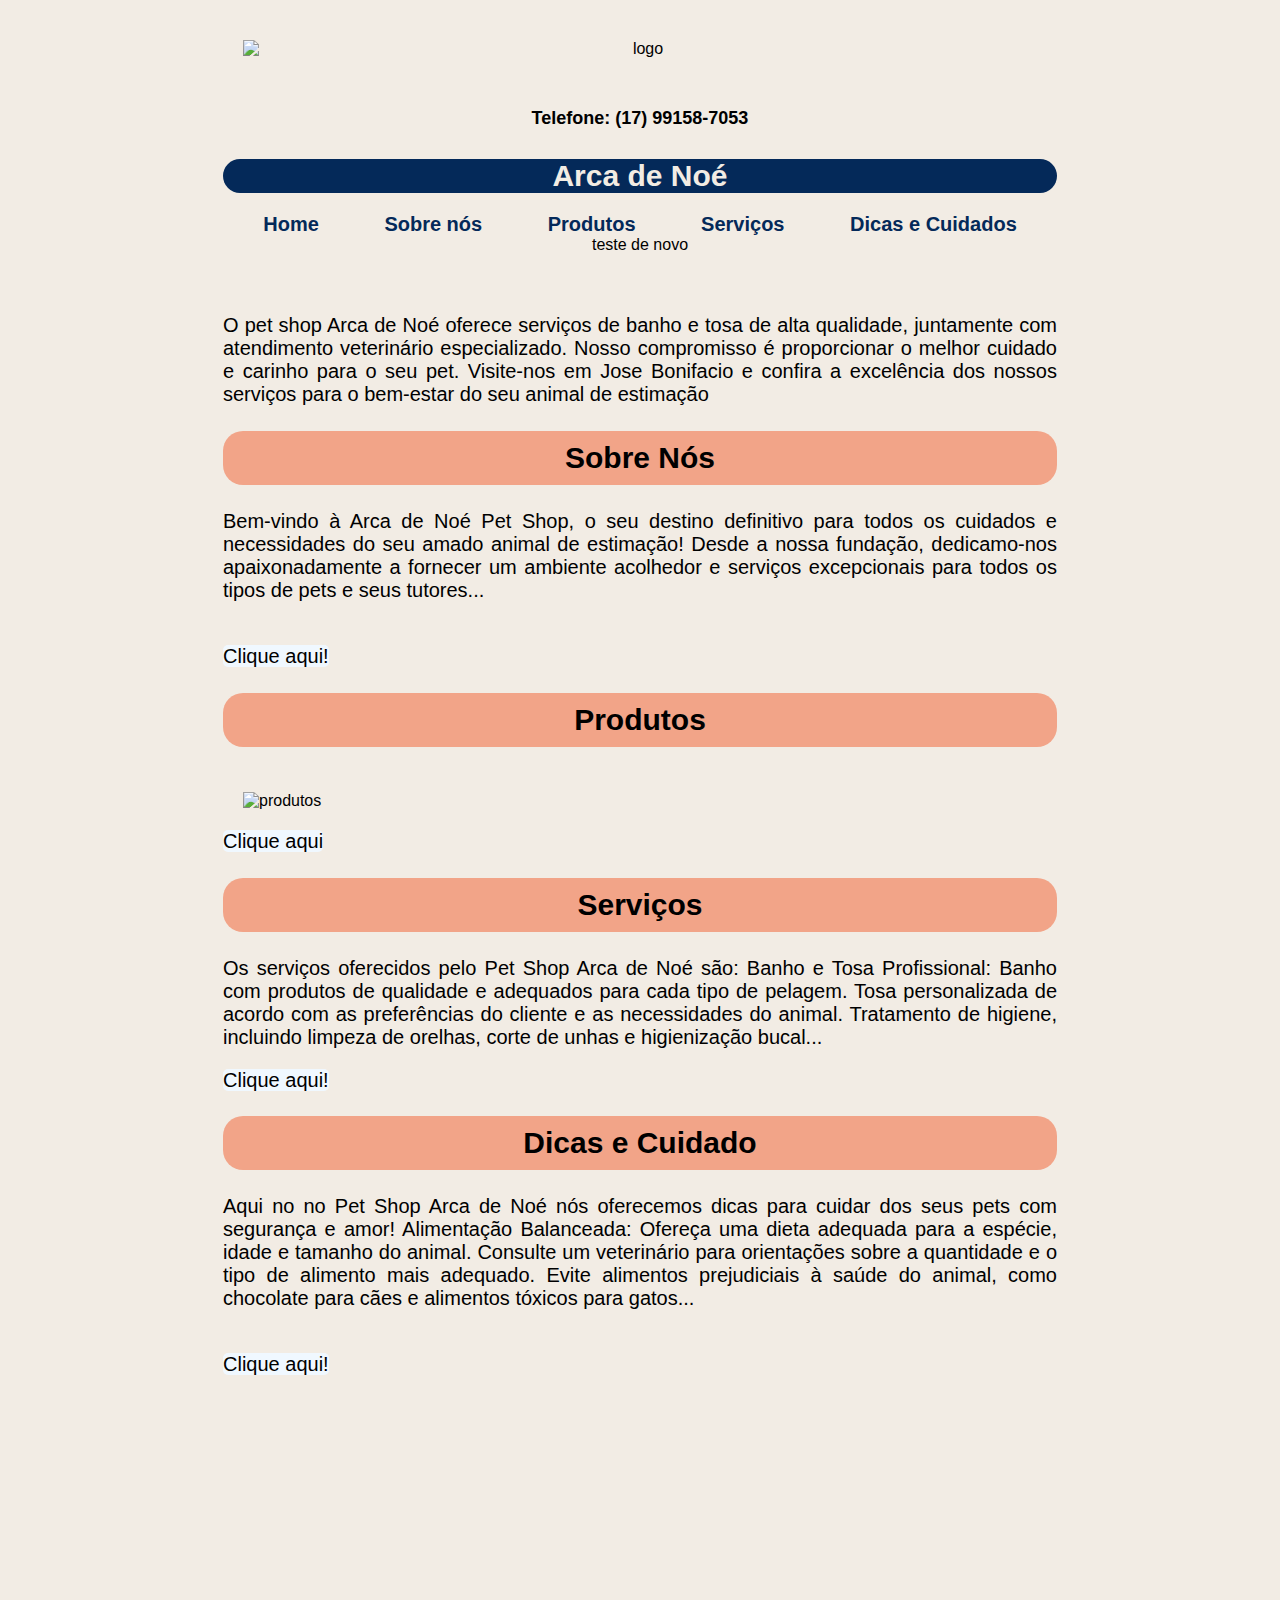
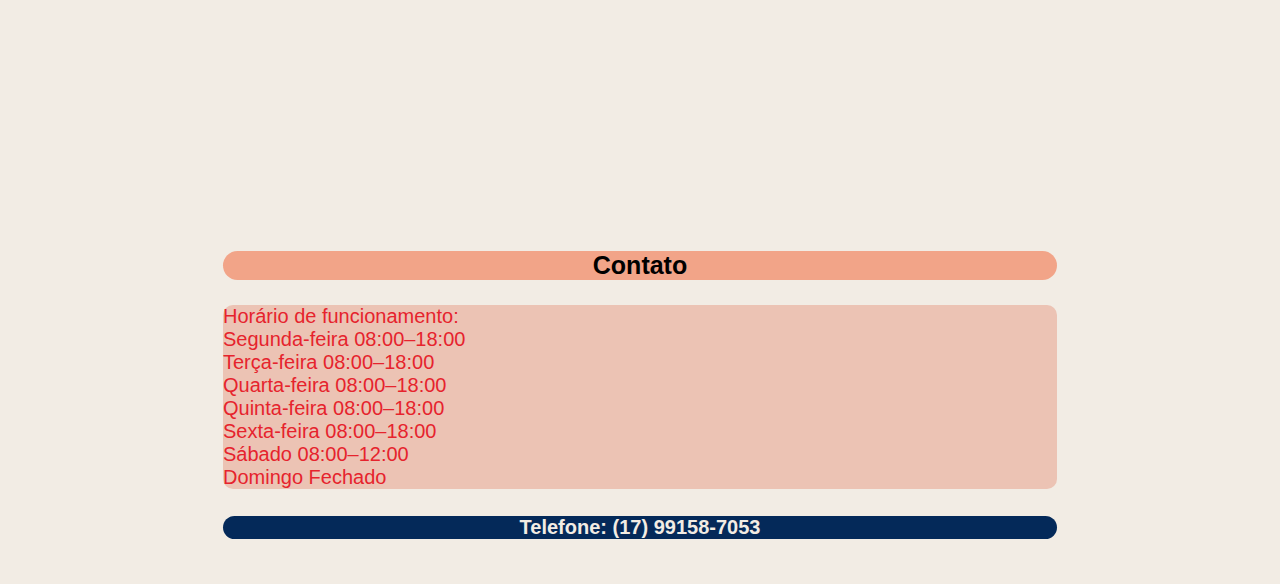
==== index.html @ 4b281672 "teste de novo" ====
<!DOCTYPE html>
<html lang="pt-br">
<head>
    <meta charset="UTF-8">
    <meta name="viewport" content="width=device-width, initial-scale=1.0">
    <title>Arca de Noé</title>
    <link rel="stylesheet" href="style.css">
    <link rel="shortcut icon" href="logo_ico_sf.ico" type="image/x-icon">
        <header style="text-align: center;">
            <img src="logo.jpg" alt="logo">
            <h5>Telefone: (17) 99158-7053</h5>     <!--NÃO GOSTEI DESSE TELEFONE AQUI-->
            <h1> Arca de Noé </h1>     <!--NÃO GOSTEI DESSE NOME AQUI, JÁ QUE TEM O LOGOTIPO ACIMA COM O NOME TAMBEM-->
            <nav>
            <a href="index.html"> Home </a>
            <a href="pagina02.html"> Sobre nós </a>
            <a href="pagina03.html"> Produtos </a>
            <a href="pagina04.html"> Serviços </a>
            <a href="pagina05.html"> Dicas e Cuidados</a>
            teste de novo
        </header>
</head>
<body>
    <div>
        <img src="inicial1.jpg" alt="">   <!--NÃO GOSTEI DO DESIGN DESSA IMAGEM, GOSTARIA DE AUMENTAR ELA E MUDAR A COR BRANCA DO FUNDO DA IMAGEM-->
    </div>            
        <main>
            <p>O pet shop Arca de Noé oferece serviços de banho e tosa de alta qualidade, juntamente com atendimento veterinário especializado. Nosso compromisso é proporcionar o melhor cuidado e carinho para o seu pet. Visite-nos em Jose Bonifacio e confira a excelência dos nossos serviços para o bem-estar do seu animal de estimação</p> 
    <div>
        <h2 style="background-color: #F2A488;" >Sobre Nós</h2>
    </div>
    <p>Bem-vindo à Arca de Noé Pet Shop, o seu destino definitivo para todos os cuidados e necessidades do seu amado animal de estimação! Desde a nossa fundação, dedicamo-nos apaixonadamente a fornecer um ambiente acolhedor e serviços excepcionais para todos os tipos de pets e seus tutores...<br><br></p>
    <div>
        <a href="pagina02.html">Clique aqui!</a>
    </div>

    <div>
        <h2 style="background-color: #F2A488;">Produtos</h2>
    </div>
        <img src="produtos.jpg" alt="produtos">
    <div>
        <a href="pagina03.html">Clique aqui</a>
    </div>

    <div>
        <h2 style="background-color: #F2A488;">Serviços</h2>
    </div>
    <p> Os serviços oferecidos pelo Pet Shop Arca de Noé são: Banho e Tosa Profissional: Banho com produtos de qualidade e adequados para cada tipo de pelagem. Tosa personalizada de acordo com as preferências do cliente e as necessidades do animal. Tratamento de higiene, incluindo limpeza de orelhas, corte de unhas e higienização bucal... <br> </p>
    <div>
        <a href="pagina04.html">Clique aqui!</a>
    </div>

    <div>
        <h2 style="background-color: #F2A488;">Dicas e Cuidado</h2>
    </div>
    <p> Aqui no no Pet Shop Arca de Noé nós oferecemos dicas para cuidar dos seus pets com segurança e amor!  Alimentação Balanceada:
    Ofereça uma dieta adequada para a espécie, idade e tamanho do animal. Consulte um veterinário para orientações sobre a quantidade e o tipo de alimento mais adequado. Evite alimentos prejudiciais à saúde do animal, como chocolate para cães e alimentos tóxicos para gatos...<br><br></p>
    <div>
        <a href="pagina05.html">Clique aqui!</a>
    </div>

    <iframe src="https://www.google.com/maps/embed?pb=!1m18!1m12!1m3!1d3723.470583397882!2d-49.6886898!3d-21.0538591!2m3!1f0!2f0!3f0!3m2!1i1024!2i768!4f13.1!3m3!1m2!1s0x94bdbf87ba771c63%3A0xef0aa14e7735ad7f!2sPet%20Shop%20Arca%20de%20No%C3%A9!5e0!3m2!1spt-PT!2sbr!4v1715453713608!5m2!1spt-PT!2sbr" width="600" height="450" style="border:0;" allowfullscreen="" loading="lazy" referrerpolicy="no-referrer-when-downgrade"></iframe>

    <footer>
        <h3> Contato </h3> 
            <div><p> Horário de funcionamento:<br> 
                    Segunda-feira 08:00–18:00<br>
                    Terça-feira	08:00–18:00<br>
                    Quarta-feira 08:00–18:00<br>
                    Quinta-feira 08:00–18:00<br>
                    Sexta-feira	08:00–18:00<br>
                    Sábado	08:00–12:00<br>
                    Domingo	Fechado</p>
                    <h4> Telefone: (17) 99158-7053</h4><br>
                    </div>
    </footer>
        </main>
</body>
</html>
---- style.css ----
body{
    background-color: #F2ECE4;
    font-family: 'Gill Sans', 'Gill Sans MT', Calibri, 'Trebuchet MS', sans-serif;
    text-align: justify;
    max-width: 834px;
    max-height: 644px;
    margin: 0 auto;
    padding: 20px;
   
}

h1{
    background-color:#042959 ;
    color: #F2ECE4;
    text-align: center;
    font-size: 30px;
    border-radius: 20px;
}
nav > a{
    text-align: center;
    color:#042959;
    text-decoration: none;
    font-weight: bold;
    transition-duration: 0.5;
    padding: 10px;
    margin: 20px;
    font-size: 20px;
}
nav> a:hover{
    background-color:#F2A488 ;
    border-radius: 10px;
    padding: 10px;
    border: 40px;}

img{
    margin: 0 auto;
    display: block;
    max-width: 500px;
    max-height: 367px;
    padding: 20px;
}
p{
    font-size: 20px;
}

 div> a{
    font-size: 20px;
    color:black ;
    border-radius: 5px;
    text-align: center;
    text-decoration: none;
    background-color: aliceblue;
}
div >h2{
    text-align: center;
    border-radius: 20px;
}
div> p{
    color:#e6232d;
    border-radius: 10px;
    background-color: #ecc3b4;
}
h3{
background-color: #F2A488;
text-align: center;
font-size: 25px;
border-radius: 20px;
}
h4{
    font-size: 20px;
    background-color:#042959;
    border-radius: 40px;
    text-align: center;
    color: #F2ECE4;
}
h5{
    font-size: 18px;

}
iframe{
    margin: auto;
    display: block;
}






body{
    background-color: #F2ECE4;
    font-family: 'Gill Sans', 'Gill Sans MT', Calibri, 'Trebuchet MS', sans-serif;
    text-align: justify;
    max-width: 834px;
    max-height: 644px;
    margin: 0 auto;
    padding: 20px;
}    
h1{
    background-color:#042959 ;
    color: #F2ECE4;
    text-align: center;
    font-size: 30px;
    border-radius: 20px;
}
h2{
    background-color: #F2A488;
    text-align: center;
    font-size: 30px;
    padding: 10px;
    border-radius: 20px;
}
img{
    max-width: 834px;
    max-height: 644px;
    margin: auto;
    display: block;
    padding: 20px;
    border-color: #F2A488;

}
nav > a{
    text-align: center;
    color:#042959;
    text-decoration: none;
    font-weight: bold;
    transition-duration: 0.5;
    padding: 10px;
    margin: 20px;
    font-size: 20px;
}
nav> a:hover{
    background-color:#F2A488 ;
    border-radius: 10px;
    padding: 10px;
    border: 40px;
}
p{
    font-size: 20px;
}
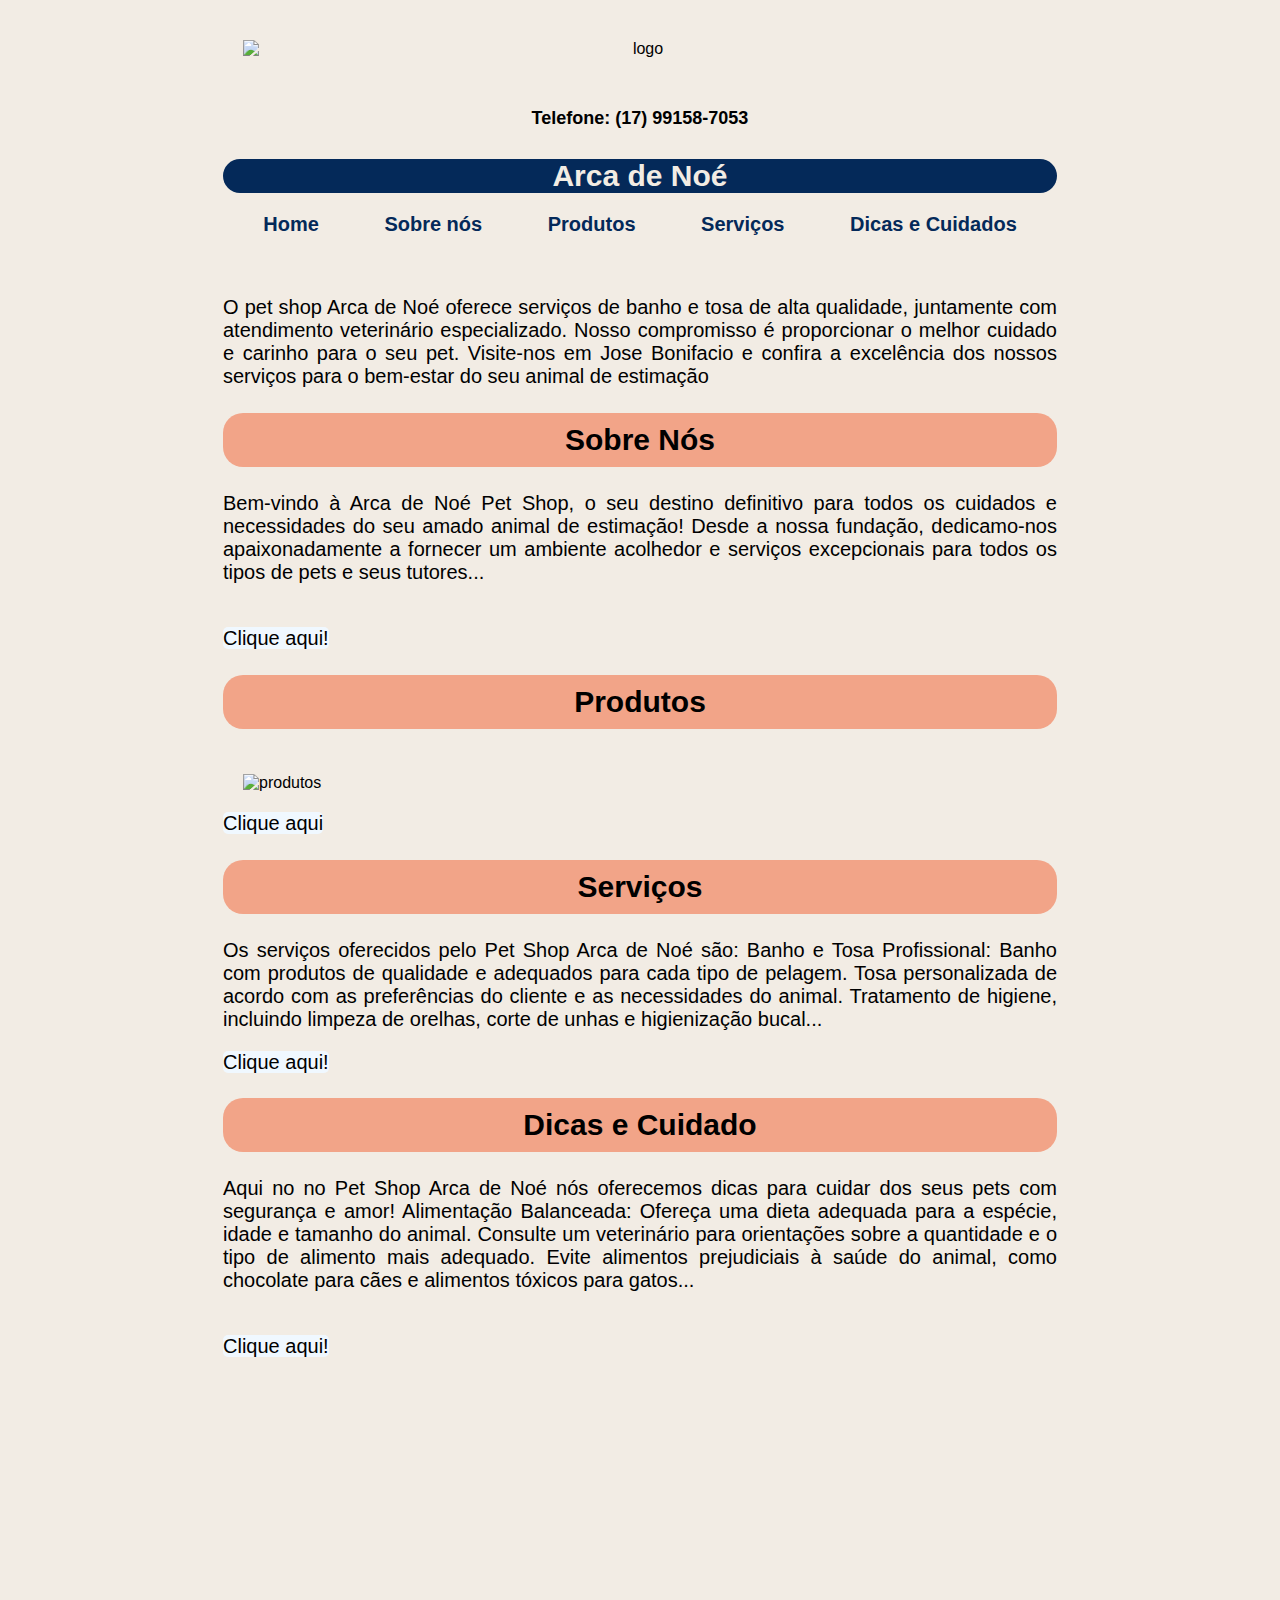
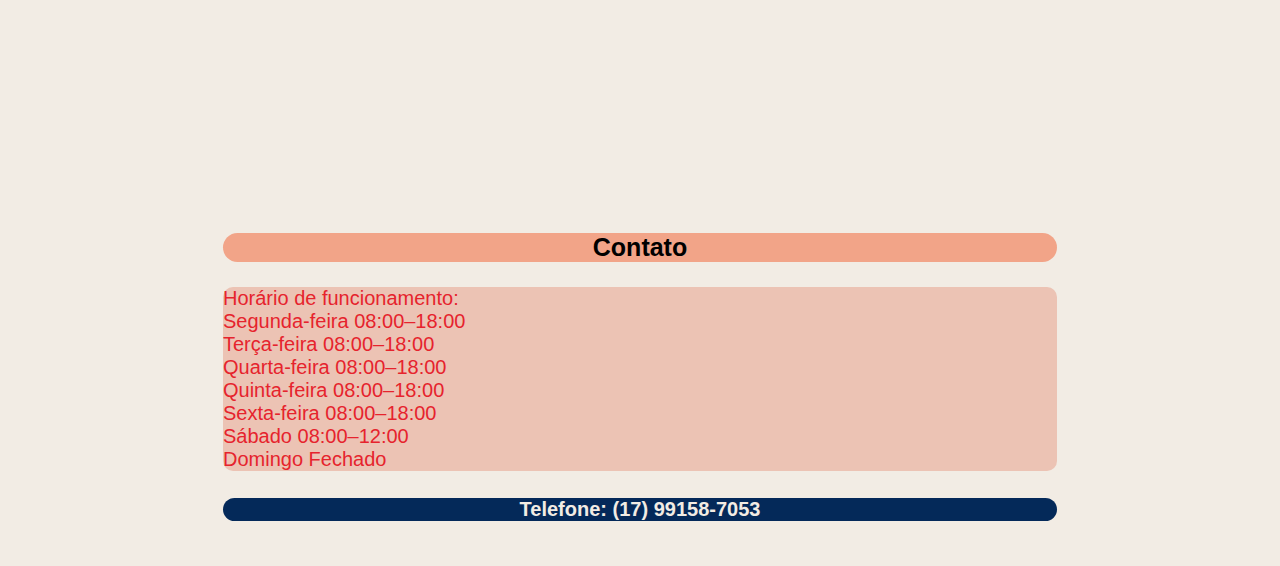
==== commit 911b611d: "Merge remote-tracking branch 'origin/patch-1'" ====
--- a/index.html
+++ b/index.html
@@ -16,7 +16,6 @@
             <a href="pagina03.html"> Produtos </a>
             <a href="pagina04.html"> Serviços </a>
             <a href="pagina05.html"> Dicas e Cuidados</a>
-            teste de novo
         </header>
 </head>
 <body>
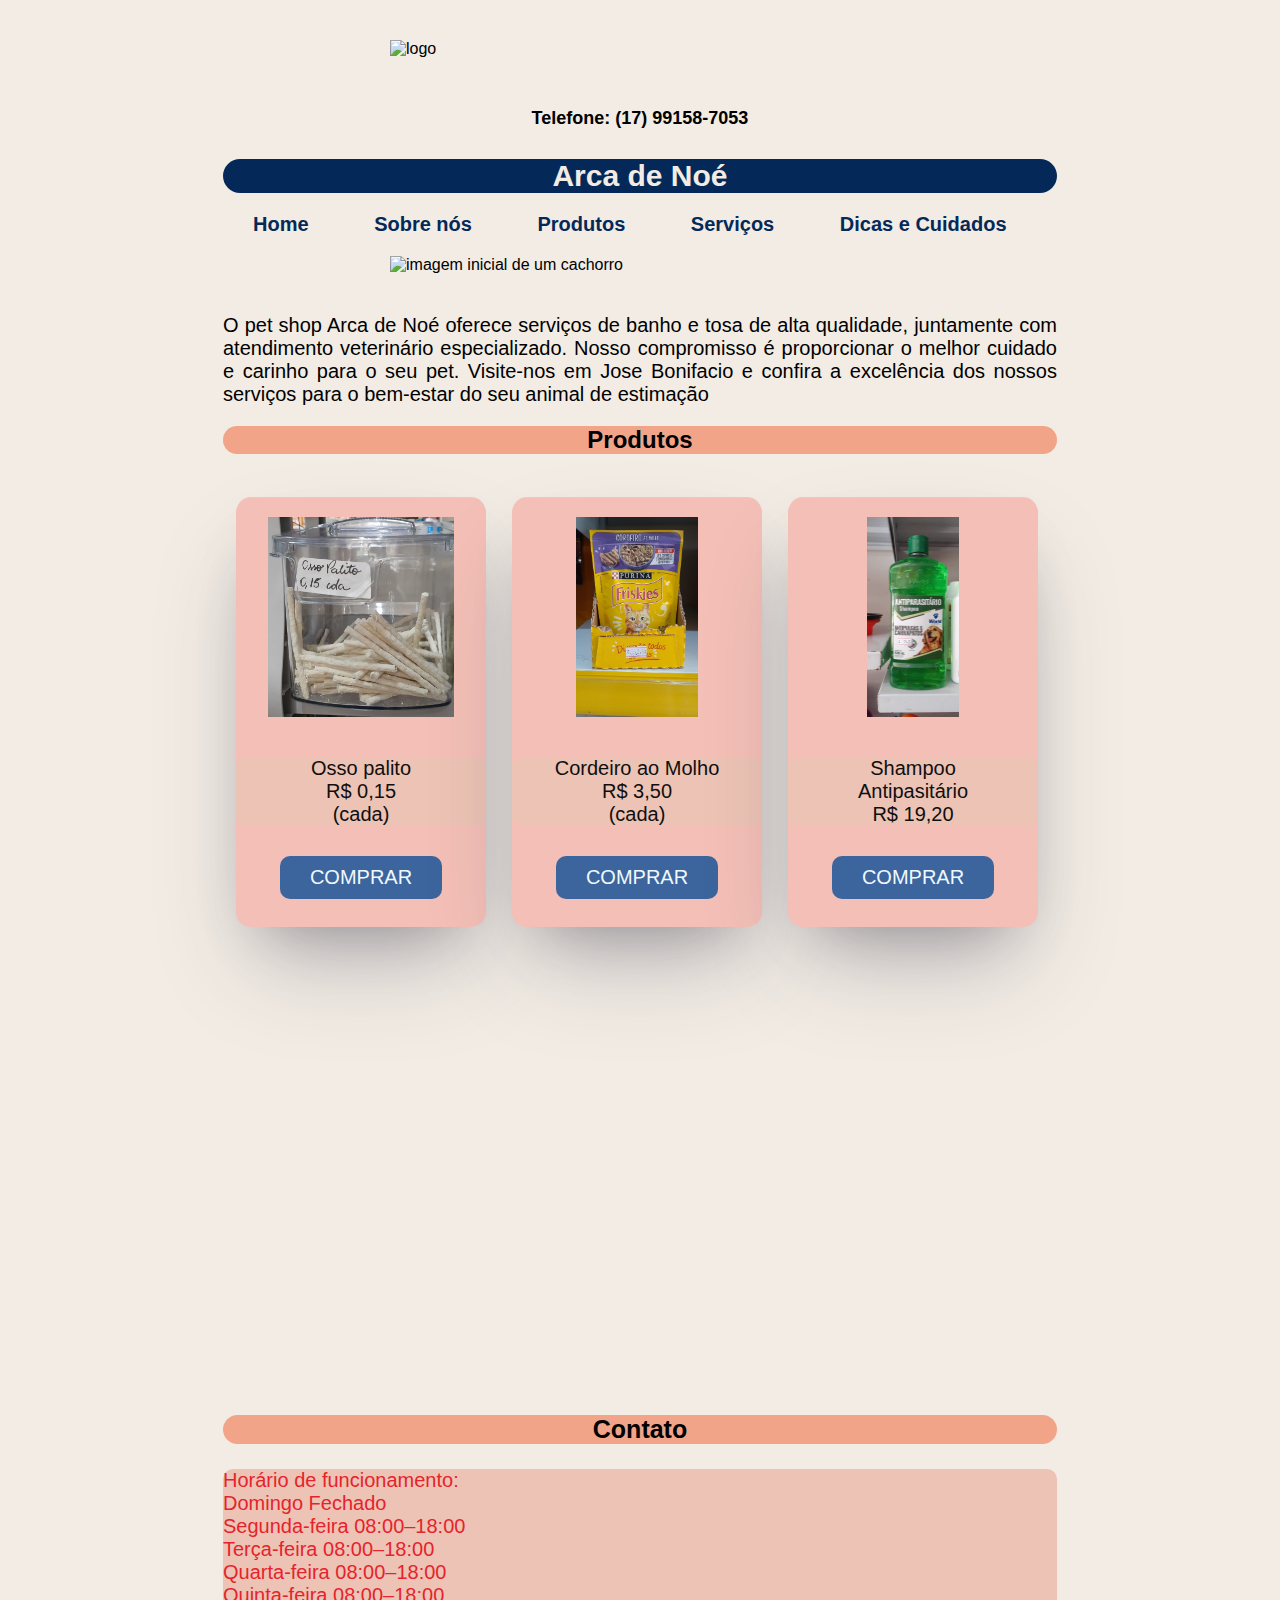
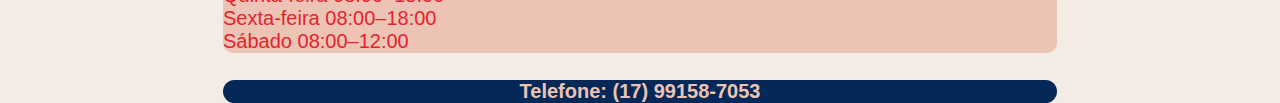
==== commit 1ede112c: "Update" ====
--- a/index.html
+++ b/index.html
@@ -5,73 +5,95 @@
     <meta name="viewport" content="width=device-width, initial-scale=1.0">
     <title>Arca de Noé</title>
     <link rel="stylesheet" href="style.css">
-    <link rel="shortcut icon" href="logo_ico_sf.ico" type="image/x-icon">
-        <header style="text-align: center;">
-            <img src="logo.jpg" alt="logo">
-            <h5>Telefone: (17) 99158-7053</h5>     <!--NÃO GOSTEI DESSE TELEFONE AQUI-->
-            <h1> Arca de Noé </h1>     <!--NÃO GOSTEI DESSE NOME AQUI, JÁ QUE TEM O LOGOTIPO ACIMA COM O NOME TAMBEM-->
-            <nav>
-            <a href="index.html"> Home </a>
-            <a href="pagina02.html"> Sobre nós </a>
-            <a href="pagina03.html"> Produtos </a>
-            <a href="pagina04.html"> Serviços </a>
-            <a href="pagina05.html"> Dicas e Cuidados</a>
-        </header>
+   <link rel="shortcut icon" href="imagens/favicon.ico" type="image/x-icon">
+    </style>
 </head>
 <body>
-    <div>
-        <img src="inicial1.jpg" alt="">   <!--NÃO GOSTEI DO DESIGN DESSA IMAGEM, GOSTARIA DE AUMENTAR ELA E MUDAR A COR BRANCA DO FUNDO DA IMAGEM-->
-    </div>            
-        <main>
-            <p>O pet shop Arca de Noé oferece serviços de banho e tosa de alta qualidade, juntamente com atendimento veterinário especializado. Nosso compromisso é proporcionar o melhor cuidado e carinho para o seu pet. Visite-nos em Jose Bonifacio e confira a excelência dos nossos serviços para o bem-estar do seu animal de estimação</p> 
-    <div>
-        <h2 style="background-color: #F2A488;" >Sobre Nós</h2>
-    </div>
-    <p>Bem-vindo à Arca de Noé Pet Shop, o seu destino definitivo para todos os cuidados e necessidades do seu amado animal de estimação! Desde a nossa fundação, dedicamo-nos apaixonadamente a fornecer um ambiente acolhedor e serviços excepcionais para todos os tipos de pets e seus tutores...<br><br></p>
-    <div>
-        <a href="pagina02.html">Clique aqui!</a>
-    </div>
+    <header>
+        <img src="imagens/logo.jpg" alt="logo">
+        <div><a href="http://wa.me/message/RHYRJVR6NIKVK1"><h5>Telefone: (17) 99158-7053</h5></a></a></div>
+        <h1> Arca de Noé </h1>
+        <nav>
+        <a href="index.html"> Home </a>
+        <a href="pagina02.html"> Sobre nós </a>
+        <a href="pagina03.html"> Produtos </a>
+        <a href="pagina04.html"> Serviços </a>
+        <a href="pagina05.html"> Dicas e Cuidados</a>
+    </header>
+            </nav>
+            <div>
+                <img src="imagens/inicial1.jpg" alt="imagem inicial de um cachorro">
+            </div>
+            
+            <main>
+                <p>O pet shop Arca de Noé oferece serviços de banho e tosa de alta qualidade, juntamente com atendimento veterinário especializado. Nosso compromisso é proporcionar o melhor cuidado e carinho para o seu pet. Visite-nos em Jose Bonifacio e confira a excelência dos nossos serviços para o bem-estar do seu animal de estimação</p> 
+                <div>
+                    <h2 style="background-color: #F2A488;" >Produtos</h2>
+                </div>
+                <div id="style_card">
+                    <link rel="stylesheet" href="style_card.css">           
+                     <main class="cards">
+                    <div class="container">
+                       <div id="card1">
+                           <div class="imagem">
+                            <img class="produtos" src="imagens/osso.jpeg" alt="produtos">
+                        </div>
+                
+                        <div class="texto">
+                        <p class="desc"> Osso palito<br> R$ 0,15 <br> (cada)</p>
+                    </div>
+                    <div class= "button">
+                    <button type="button" class="bnt"> <a href="http://wa.me/message/RHYRJVR6NIKVK1">COMPRAR</button></a>
+                      </div>
+                  </div>
+                </div>
+                
+                <div class="container">
+                       <div id="card2">
+                           <div class="imagem">
+                            <img class="produtos" src="imagens/cordeiro ao molho para gatos.jpg" alt="produtos">
+                        </div>
+                        <div class="texto">
+                        <p class="desc"> Cordeiro ao Molho<br> R$ 3,50 <br> (cada)</p>
+                    </div>
+                    <div class= "button">
+                    <button type="button" class="bnt"> <a href="http://wa.me/message/RHYRJVR6NIKVK1">COMPRAR</button></a>
+                    </div>
+                  </div>
+                </div>
+        
+                <div class="container">
+                    <div id="card3">
+                        <div class="imagem">
+                         <img class="produtos" src="imagens/shampoo.jpg" alt="produtos">
+                     </div>
+                     <div class="texto">
+                     <p class="desc"> Shampoo<br> Antipasitário<br> R$ 19,20</p>
+                 </div>
+                 <div class= "button">
+                 <button type="button" class="bnt"> <a href="http://wa.me/message/RHYRJVR6NIKVK1">COMPRAR</button></a>
+                 </div>
+                </div>
+                </div>
+            </div>
 
-    <div>
-        <h2 style="background-color: #F2A488;">Produtos</h2>
-    </div>
-        <img src="produtos.jpg" alt="produtos">
-    <div>
-        <a href="pagina03.html">Clique aqui</a>
-    </div>
+                <iframe src="https://www.google.com/maps/embed?pb=!1m18!1m12!1m3!1d3723.470583397882!2d-49.6886898!3d-21.0538591!2m3!1f0!2f0!3f0!3m2!1i1024!2i768!4f13.1!3m3!1m2!1s0x94bdbf87ba771c63%3A0xef0aa14e7735ad7f!2sPet%20Shop%20Arca%20de%20No%C3%A9!5e0!3m2!1spt-PT!2sbr!4v1715453713608!5m2!1spt-PT!2sbr" width="600" height="450" style="border:0;" allowfullscreen="" loading="lazy" referrerpolicy="no-referrer-when-downgrade"></iframe>
 
-    <div>
-        <h2 style="background-color: #F2A488;">Serviços</h2>
-    </div>
-    <p> Os serviços oferecidos pelo Pet Shop Arca de Noé são: Banho e Tosa Profissional: Banho com produtos de qualidade e adequados para cada tipo de pelagem. Tosa personalizada de acordo com as preferências do cliente e as necessidades do animal. Tratamento de higiene, incluindo limpeza de orelhas, corte de unhas e higienização bucal... <br> </p>
-    <div>
-        <a href="pagina04.html">Clique aqui!</a>
-    </div>
-
-    <div>
-        <h2 style="background-color: #F2A488;">Dicas e Cuidado</h2>
-    </div>
-    <p> Aqui no no Pet Shop Arca de Noé nós oferecemos dicas para cuidar dos seus pets com segurança e amor!  Alimentação Balanceada:
-    Ofereça uma dieta adequada para a espécie, idade e tamanho do animal. Consulte um veterinário para orientações sobre a quantidade e o tipo de alimento mais adequado. Evite alimentos prejudiciais à saúde do animal, como chocolate para cães e alimentos tóxicos para gatos...<br><br></p>
-    <div>
-        <a href="pagina05.html">Clique aqui!</a>
-    </div>
-
-    <iframe src="https://www.google.com/maps/embed?pb=!1m18!1m12!1m3!1d3723.470583397882!2d-49.6886898!3d-21.0538591!2m3!1f0!2f0!3f0!3m2!1i1024!2i768!4f13.1!3m3!1m2!1s0x94bdbf87ba771c63%3A0xef0aa14e7735ad7f!2sPet%20Shop%20Arca%20de%20No%C3%A9!5e0!3m2!1spt-PT!2sbr!4v1715453713608!5m2!1spt-PT!2sbr" width="600" height="450" style="border:0;" allowfullscreen="" loading="lazy" referrerpolicy="no-referrer-when-downgrade"></iframe>
-
-    <footer>
-        <h3> Contato </h3> 
-            <div><p> Horário de funcionamento:<br> 
-                    Segunda-feira 08:00–18:00<br>
-                    Terça-feira	08:00–18:00<br>
-                    Quarta-feira 08:00–18:00<br>
-                    Quinta-feira 08:00–18:00<br>
-                    Sexta-feira	08:00–18:00<br>
-                    Sábado	08:00–12:00<br>
-                    Domingo	Fechado</p>
-                    <h4> Telefone: (17) 99158-7053</h4><br>
+            <footer>
+                <h3> Contato </h3> 
+                    <div><p> Horário de funcionamento:<br> 
+                        Domingo	Fechado<br>
+                        Segunda-feira 08:00–18:00<br>
+                        Terça-feira	08:00–18:00<br>
+                        Quarta-feira 08:00–18:00<br>
+                        Quinta-feira 08:00–18:00<br>
+                        Sexta-feira	08:00–18:00<br>
+                        Sábado	08:00–12:00</p>
+                        <h4> Telefone: (17) 99158-7053</h4>
                     </div>
-    </footer>
-        </main>
+            
+            </footer>
+            
+            </main>
 </body>
 </html>
--- a/style.css
+++ b/style.css
@@ -35,8 +35,8 @@
 img{
     margin: 0 auto;
     display: block;
-    max-width: 500px;
-    max-height: 367px;
+    max-width: 410px;
+    max-height: 267px;
     padding: 20px;
 }
 p{
@@ -80,61 +80,4 @@
 iframe{
     margin: auto;
     display: block;
-}
-
-
-
-
-
-
-body{
-    background-color: #F2ECE4;
-    font-family: 'Gill Sans', 'Gill Sans MT', Calibri, 'Trebuchet MS', sans-serif;
-    text-align: justify;
-    max-width: 834px;
-    max-height: 644px;
-    margin: 0 auto;
-    padding: 20px;
-}    
-h1{
-    background-color:#042959 ;
-    color: #F2ECE4;
-    text-align: center;
-    font-size: 30px;
-    border-radius: 20px;
-}
-h2{
-    background-color: #F2A488;
-    text-align: center;
-    font-size: 30px;
-    padding: 10px;
-    border-radius: 20px;
-}
-img{
-    max-width: 834px;
-    max-height: 644px;
-    margin: auto;
-    display: block;
-    padding: 20px;
-    border-color: #F2A488;
-
-}
-nav > a{
-    text-align: center;
-    color:#042959;
-    text-decoration: none;
-    font-weight: bold;
-    transition-duration: 0.5;
-    padding: 10px;
-    margin: 20px;
-    font-size: 20px;
-}
-nav> a:hover{
-    background-color:#F2A488 ;
-    border-radius: 10px;
-    padding: 10px;
-    border: 40px;
-}
-p{
-    font-size: 20px;
-}
+}--- a/style_card.css
+++ b/style_card.css
@@ -0,0 +1,186 @@
+body{
+    background-color: #F2ECE4;
+    font-family: 'Gill Sans', 'Gill Sans MT', Calibri, 'Trebuchet MS', sans-serif;
+    text-align: justify;
+    max-width: 834px;
+    max-height: 644px;
+    margin: 0 auto;
+    padding: 20px;
+   
+}
+
+h1{
+    background-color:#042959 ;
+    color: #F2ECE4;
+    text-align: center;
+    font-size: 30px;
+    border-radius: 20px;
+}
+
+nav > a{
+    text-align: center;
+    color:#042959;
+    text-decoration: none;
+    font-weight: bold;
+    transition-duration: 0.5;
+    padding: 10px;
+    margin: 20px;
+    font-size: 20px;
+   
+}
+nav> a:hover{
+    background-color:#F2A488 ;
+    border-radius: 10px;
+    padding: 10px;
+    border: 40px;}
+
+img{
+    margin: 0 auto;
+    display: block;
+    max-width: 500px;
+    max-height: 367px;
+    padding: 20px;
+}
+p{
+    font-size: 20px;
+}
+
+ div> a{
+    font-size: 20px;
+    color:black ;
+    border-radius: 5px;
+    text-align: center;
+    text-decoration: none;
+    background-color: aliceblue;
+}
+div >h2{
+    text-align: center;
+    border-radius: 20px;
+}
+div> p{
+    color:#e6232d;
+    border-radius: 10px;
+}
+h3{
+background-color: #F2A488;
+text-align: center;
+font-size: 25px;
+border-radius: 20px;
+}
+h4{
+    font-size: 20px;
+    background-color:#042959;
+    border-radius: 40px;
+    text-align: center;
+    color:#ecc3b4;
+}
+h5{
+    font-size: 18px;
+
+}
+iframe{
+    margin: auto;
+    display: block;
+}
+main.cards{
+    display: flex;
+    flex-direction:row;
+    max-width: 834px;
+    max-height: 644px;
+}
+.container{
+    display: flex;
+    justify-content: center;
+    padding: 13px;
+
+}
+    
+#card1{
+    width: 250px;
+    height: 430px;
+    border-radius: 15px;
+    margin-top: 10px;
+    background-color: #f3bfb6;
+    box-shadow: rgba(255, 255, 255, 0.1) 0px 1px 1px 0px inset, rgba(50, 50, 93, 0.25) 0px 50px 100px -20px, rgba(0, 0, 0, 0.3) 0px 30px 60px -30px;;
+}
+
+.imagem{
+    display: flex;
+    justify-content: center;
+
+}
+
+.produtos{
+max-width: 200px;
+max-height: 580px;
+}
+.mar{
+    width: 150px;
+    height: 150px;
+    border-radius: 50%;
+    margin-top: 20px;
+}
+
+.desc{
+    font-family: 'Gill Sans', 'Gill Sans MT', Calibri, 'Trebuchet MS', sans-serif;
+    color: rgb(16, 15, 15);
+    font-weight: 300;
+    text-align: center;
+    font-size: 20px;
+
+}
+
+.bnt{
+    padding: 10px 30px;
+    font-family: 'Gill Sans', 'Gill Sans MT', Calibri, 'Trebuchet MS', sans-serif;
+    font-size: 15px;
+    font-weight: 500;
+    border-radius: 10px;
+    border: none;
+    transition: 1s;
+    background-color: #3b659c;
+    color:#e8d6d0;
+    cursor: pointer;
+    margin: 0 auto;
+    display: block;
+    font-size: 20px;
+}
+.bnt:hover{
+transition: 1s;
+background-color:#042959;
+color: rgb(244, 229, 229);
+}
+.button{
+    display: flex;
+    justify-content: center;
+    margin-top: 30px;
+    font-size: 10px;
+}
+
+button >a {
+color: aliceblue;
+text-decoration: none;
+}
+
+#card2{
+    width: 250px;
+    height: 430px;
+    border-radius: 15px;
+    margin-top: 10px;
+    background-color: #f3bfb6;
+    box-shadow: rgba(255, 255, 255, 0.1) 0px 1px 1px 0px inset, rgba(50, 50, 93, 0.25) 0px 50px 100px -20px, rgba(0, 0, 0, 0.3) 0px 30px 60px -30px;
+    }
+.produtos{
+max-width: 200px;
+max-height: 200px;
+}
+
+#card3{
+    width: 250px;
+    height: 430px;
+    border-radius: 15px;
+    margin-top: 10px;
+    background-color: #f3bfb6;
+    box-shadow: rgba(255, 255, 255, 0.1) 0px 1px 1px 0px inset, rgba(50, 50, 93, 0.25) 0px 50px 100px -20px, rgba(0, 0, 0, 0.3) 0px 30px 60px -30px;
+}
+
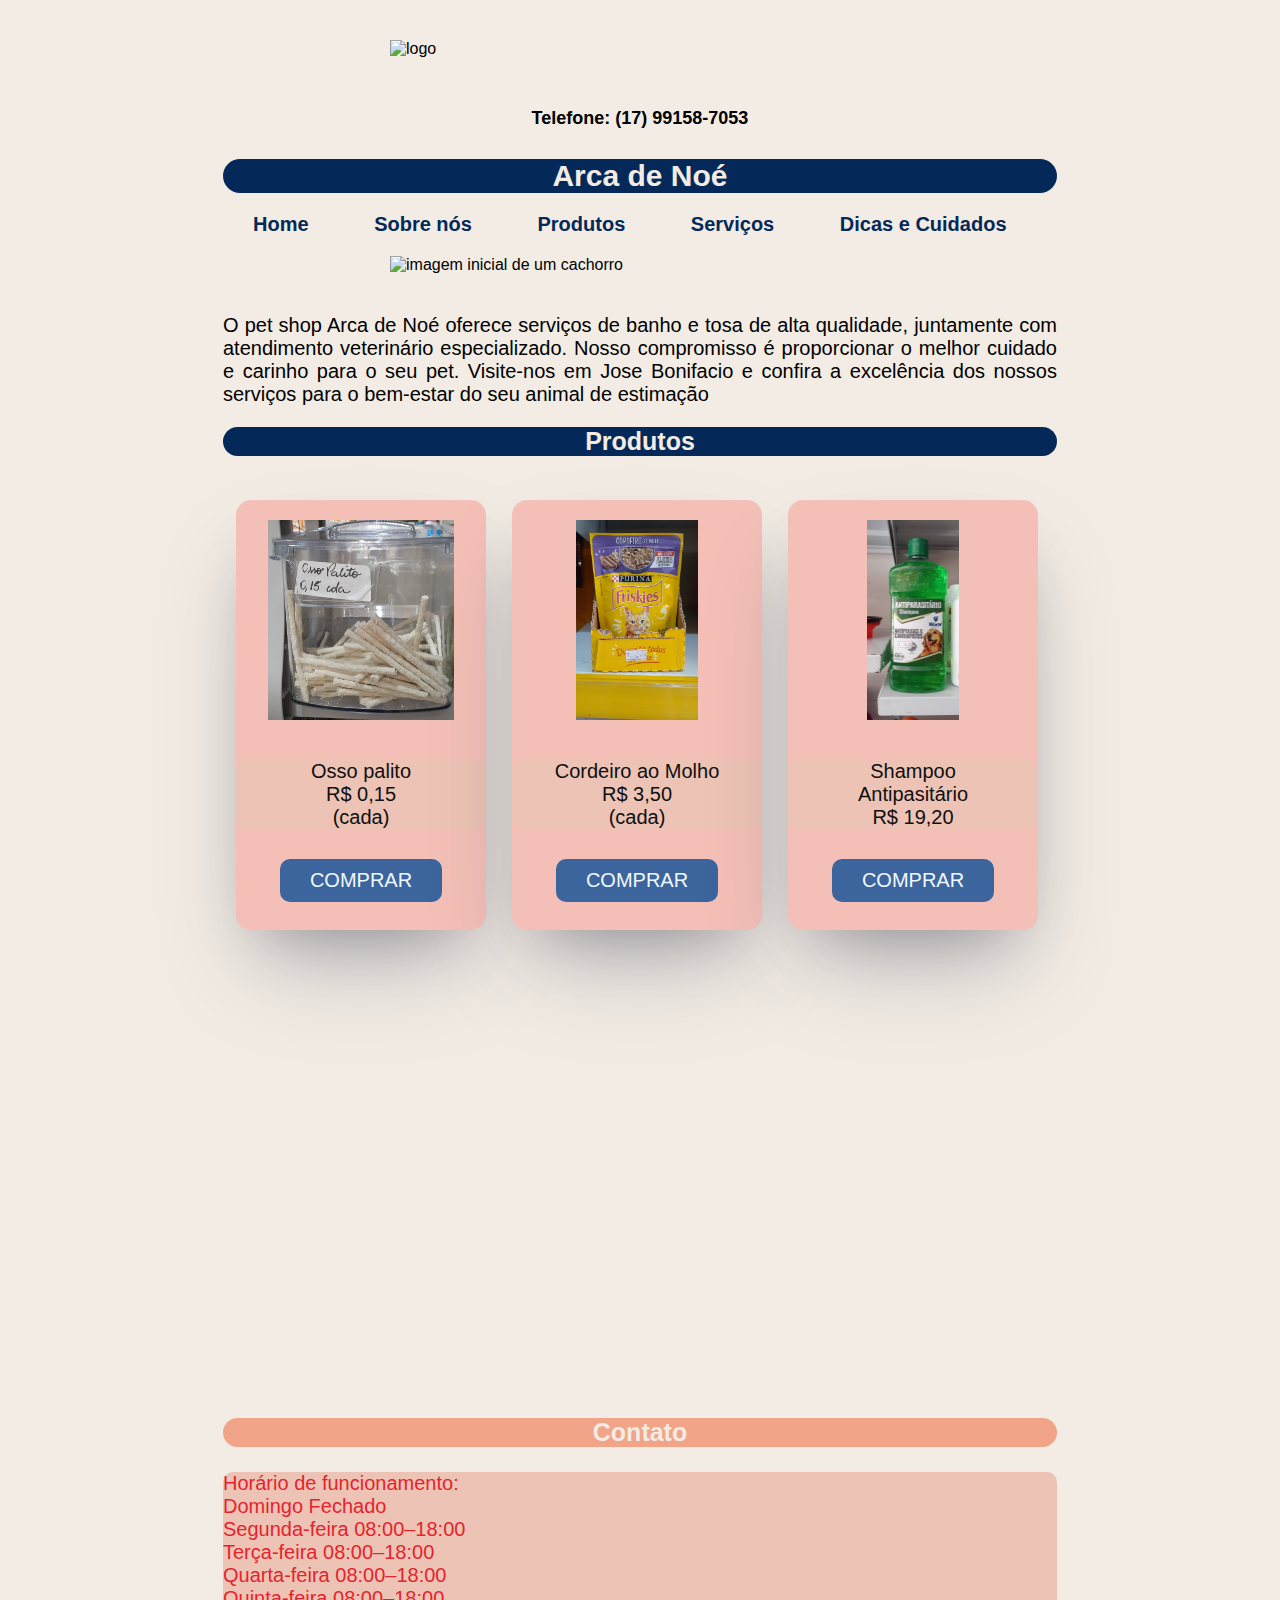
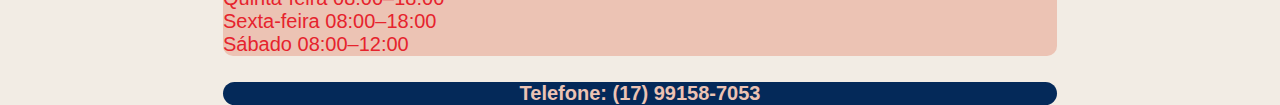
==== commit b54c5fb9: "Update" ====
--- a/index.html
+++ b/index.html
@@ -6,7 +6,7 @@
     <title>Arca de Noé</title>
     <link rel="stylesheet" href="style.css">
    <link rel="shortcut icon" href="imagens/favicon.ico" type="image/x-icon">
-    </style>
+</style>
 </head>
 <body>
     <header>
@@ -28,7 +28,7 @@
             <main>
                 <p>O pet shop Arca de Noé oferece serviços de banho e tosa de alta qualidade, juntamente com atendimento veterinário especializado. Nosso compromisso é proporcionar o melhor cuidado e carinho para o seu pet. Visite-nos em Jose Bonifacio e confira a excelência dos nossos serviços para o bem-estar do seu animal de estimação</p> 
                 <div>
-                    <h2 style="background-color: #F2A488;" >Produtos</h2>
+                    <h2 style="background-color:#042959 ;" >Produtos</h2>
                 </div>
                 <div id="style_card">
                     <link rel="stylesheet" href="style_card.css">           
--- a/style.css
+++ b/style.css
@@ -1,6 +1,6 @@
 body{
     background-color: #F2ECE4;
-    font-family: 'Gill Sans', 'Gill Sans MT', Calibri, 'Trebuchet MS', sans-serif;
+    font-family:'Gill Sans', 'Gill Sans MT', Calibri, 'Trebuchet MS', sans-serif;
     text-align: justify;
     max-width: 834px;
     max-height: 644px;
@@ -16,6 +16,30 @@
     font-size: 30px;
     border-radius: 20px;
 }
+
+h2{
+    font-size: 25px;
+    color: #F2ECE4;
+}
+h3{
+background-color:#042959;
+color: #F2ECE4;
+text-align: center;
+font-size: 25px;
+border-radius: 20px;
+}
+h4{
+    font-size: 20px;
+    background-color:#042959;
+    border-radius: 40px;
+    text-align: center;
+    color: #F2ECE4;
+}
+h5{
+    font-size: 18px;
+
+}
+
 nav > a{
     text-align: center;
     color:#042959;
@@ -56,27 +80,11 @@
     border-radius: 20px;
 }
 div> p{
-    color:#e6232d;
+    color:#0c0a0b;
     border-radius: 10px;
     background-color: #ecc3b4;
-}
-h3{
-background-color: #F2A488;
-text-align: center;
-font-size: 25px;
-border-radius: 20px;
-}
-h4{
-    font-size: 20px;
-    background-color:#042959;
-    border-radius: 40px;
-    text-align: center;
-    color: #F2ECE4;
-}
-h5{
-    font-size: 18px;
+    }
 
-}
 iframe{
     margin: auto;
     display: block;
--- a/style_card.css
+++ b/style_card.css
@@ -184,3 +184,29 @@
     box-shadow: rgba(255, 255, 255, 0.1) 0px 1px 1px 0px inset, rgba(50, 50, 93, 0.25) 0px 50px 100px -20px, rgba(0, 0, 0, 0.3) 0px 30px 60px -30px;
 }
 
+#card4{
+    width: 250px;
+    height: 430px;
+    border-radius: 15px;
+    margin-top: 10px;
+    background-color: #f3bfb6;
+    box-shadow: rgba(255, 255, 255, 0.1) 0px 1px 1px 0px inset, rgba(50, 50, 93, 0.25) 0px 50px 100px -20px, rgba(0, 0, 0, 0.3) 0px 30px 60px -30px;
+}
+
+#card5{
+    width: 250px;
+    height: 430px;
+    border-radius: 15px;
+    margin-top: 10px;
+    background-color: #f3bfb6;
+    box-shadow: rgba(255, 255, 255, 0.1) 0px 1px 1px 0px inset, rgba(50, 50, 93, 0.25) 0px 50px 100px -20px, rgba(0, 0, 0, 0.3) 0px 30px 60px -30px;
+}
+
+#card6{
+    width: 250px;
+    height: 430px;
+    border-radius: 15px;
+    margin-top: 10px;
+    background-color: #f3bfb6;
+    box-shadow: rgba(255, 255, 255, 0.1) 0px 1px 1px 0px inset, rgba(50, 50, 93, 0.25) 0px 50px 100px -20px, rgba(0, 0, 0, 0.3) 0px 30px 60px -30px;
+}
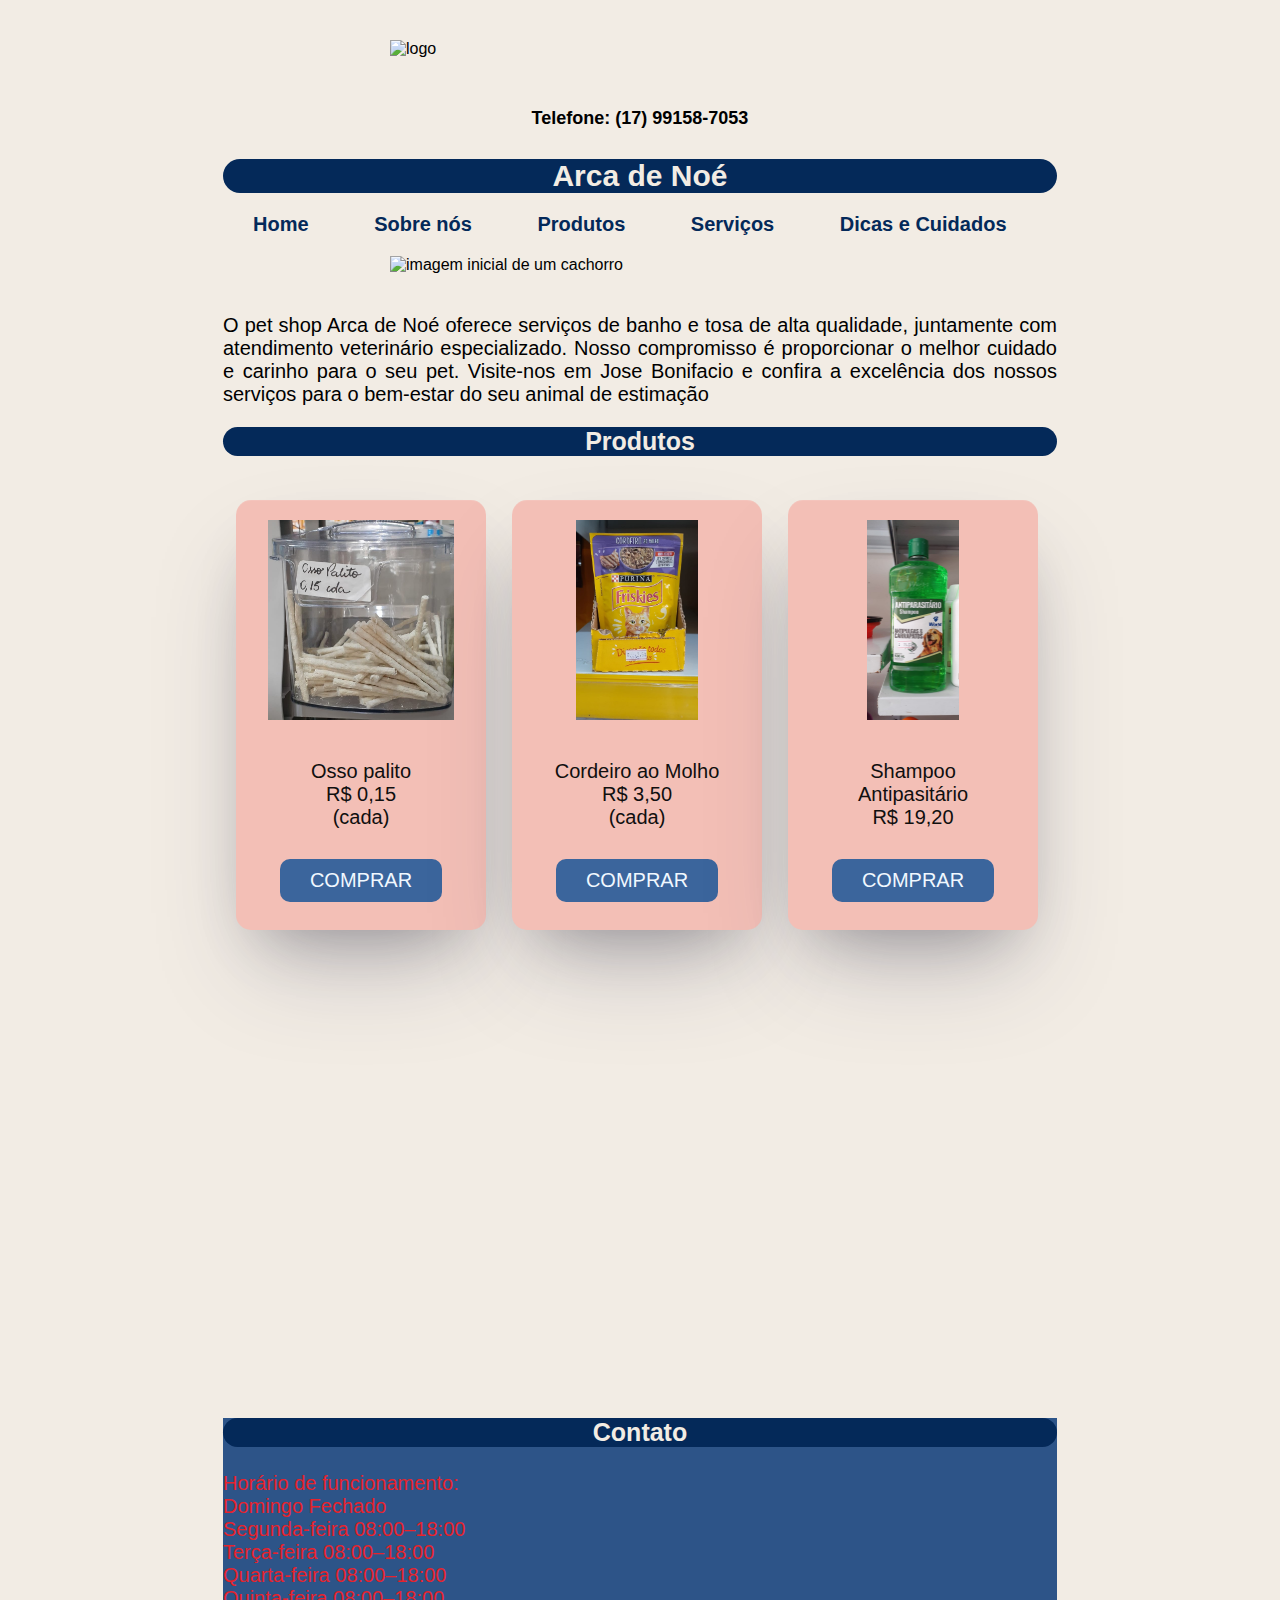
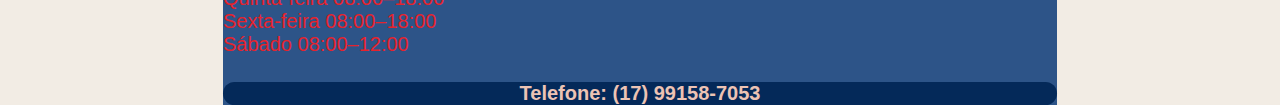
==== commit bb85b7ad: "Uptade" ====
--- a/index.html
+++ b/index.html
@@ -80,7 +80,7 @@
                 <iframe src="https://www.google.com/maps/embed?pb=!1m18!1m12!1m3!1d3723.470583397882!2d-49.6886898!3d-21.0538591!2m3!1f0!2f0!3f0!3m2!1i1024!2i768!4f13.1!3m3!1m2!1s0x94bdbf87ba771c63%3A0xef0aa14e7735ad7f!2sPet%20Shop%20Arca%20de%20No%C3%A9!5e0!3m2!1spt-PT!2sbr!4v1715453713608!5m2!1spt-PT!2sbr" width="600" height="450" style="border:0;" allowfullscreen="" loading="lazy" referrerpolicy="no-referrer-when-downgrade"></iframe>
 
             <footer>
-                <h3> Contato </h3> 
+                <h3 style="background-color: #042959;"> Contato </h3> 
                     <div><p> Horário de funcionamento:<br> 
                         Domingo	Fechado<br>
                         Segunda-feira 08:00–18:00<br>
--- a/style.css
+++ b/style.css
@@ -2,8 +2,8 @@
     background-color: #F2ECE4;
     font-family:'Gill Sans', 'Gill Sans MT', Calibri, 'Trebuchet MS', sans-serif;
     text-align: justify;
-    max-width: 834px;
-    max-height: 644px;
+    max-width: 100%;
+    max-height:100%;
     margin: 0 auto;
     padding: 20px;
    
@@ -59,7 +59,7 @@
 img{
     margin: 0 auto;
     display: block;
-    max-width: 410px;
+    max-width: 610px;
     max-height: 267px;
     padding: 20px;
 }
@@ -79,13 +79,13 @@
     text-align: center;
     border-radius: 20px;
 }
-div> p{
-    color:#0c0a0b;
-    border-radius: 10px;
-    background-color: #ecc3b4;
-    }
+
 
 iframe{
     margin: auto;
     display: block;
-}+}
+ footer{
+    background-color:#2d5488;
+ }
+ 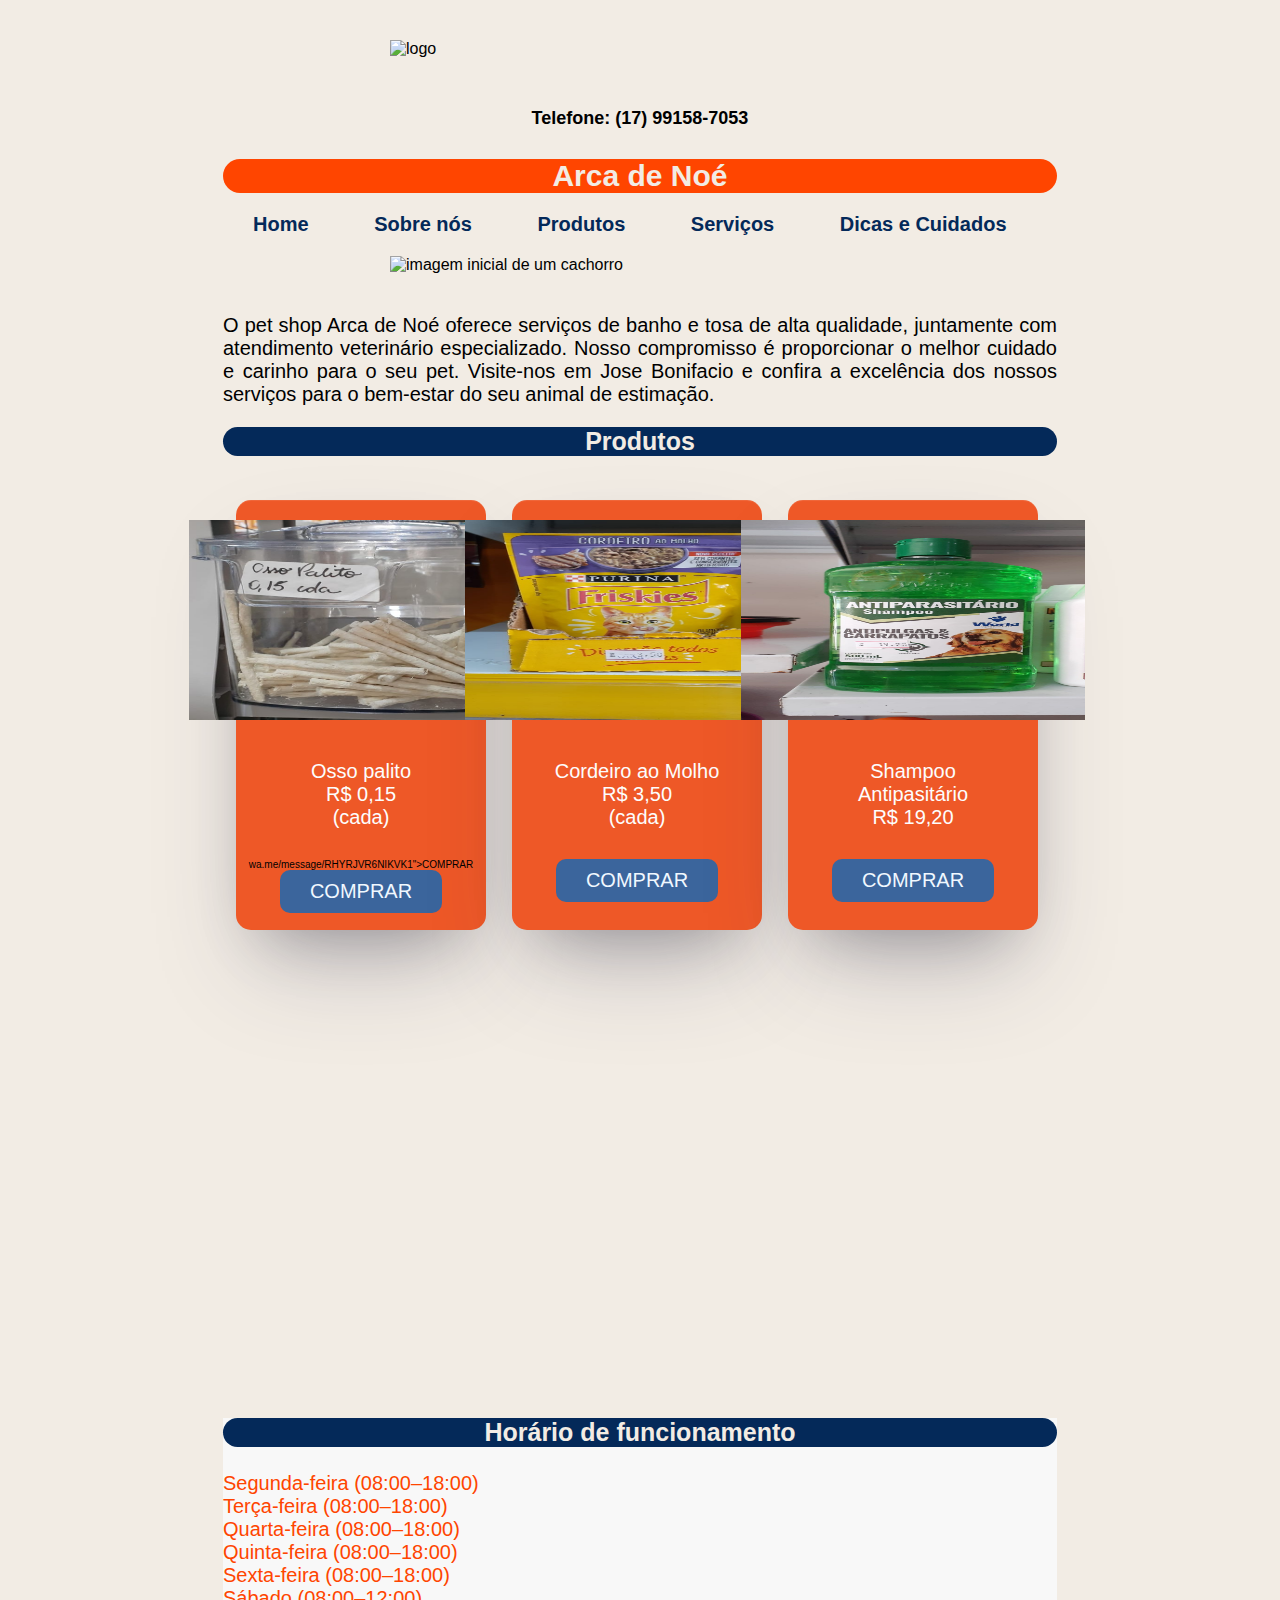
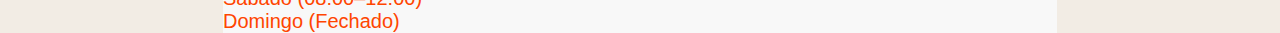
==== commit b1840df5: "test" ====
--- a/index.html
+++ b/index.html
@@ -1,17 +1,17 @@
-<!DOCTYPE html>
+ <!DOCTYPE html>
 <html lang="pt-br">
 <head>
     <meta charset="UTF-8">
     <meta name="viewport" content="width=device-width, initial-scale=1.0">
     <title>Arca de Noé</title>
-    <link rel="stylesheet" href="style.css">
+    <link rel="stylesheet" href="style_paginas.css">
    <link rel="shortcut icon" href="imagens/favicon.ico" type="image/x-icon">
 </style>
 </head>
 <body>
     <header>
         <img src="imagens/logo.jpg" alt="logo">
-        <div><a href="http://wa.me/message/RHYRJVR6NIKVK1"><h5>Telefone: (17) 99158-7053</h5></a></a></div>
+        <div><a href="http://wa.me/message/RHYRJVR6NIKVK1"><h5>Telefone: (17) 99158-7053</h5></a></div>
         <h1> Arca de Noé </h1>
         <nav>
         <a href="index.html"> Home </a>
@@ -26,7 +26,7 @@
             </div>
             
             <main>
-                <p>O pet shop Arca de Noé oferece serviços de banho e tosa de alta qualidade, juntamente com atendimento veterinário especializado. Nosso compromisso é proporcionar o melhor cuidado e carinho para o seu pet. Visite-nos em Jose Bonifacio e confira a excelência dos nossos serviços para o bem-estar do seu animal de estimação</p> 
+                <p>O pet shop Arca de Noé oferece serviços de banho e tosa de alta qualidade, juntamente com atendimento veterinário especializado. Nosso compromisso é proporcionar o melhor cuidado e carinho para o seu pet. Visite-nos em Jose Bonifacio e confira a excelência dos nossos serviços para o bem-estar do seu animal de estimação.</p> 
                 <div>
                     <h2 style="background-color:#042959 ;" >Produtos</h2>
                 </div>
@@ -42,9 +42,9 @@
                         <div class="texto">
                         <p class="desc"> Osso palito<br> R$ 0,15 <br> (cada)</p>
                     </div>
-                    <div class= "button">
-                    <button type="button" class="bnt"> <a href="http://wa.me/message/RHYRJVR6NIKVK1">COMPRAR</button></a>
+                    <div class= "button">wa.me/message/RHYRJVR6NIKVK1">COMPRAR</button></a>
                       </div>
+                      <button type="button" class="bnt"> <a href="http://wa.me/message/RHYRJVR6NIKVK1">COMPRAR</button></a>
                   </div>
                 </div>
                 
@@ -80,16 +80,14 @@
                 <iframe src="https://www.google.com/maps/embed?pb=!1m18!1m12!1m3!1d3723.470583397882!2d-49.6886898!3d-21.0538591!2m3!1f0!2f0!3f0!3m2!1i1024!2i768!4f13.1!3m3!1m2!1s0x94bdbf87ba771c63%3A0xef0aa14e7735ad7f!2sPet%20Shop%20Arca%20de%20No%C3%A9!5e0!3m2!1spt-PT!2sbr!4v1715453713608!5m2!1spt-PT!2sbr" width="600" height="450" style="border:0;" allowfullscreen="" loading="lazy" referrerpolicy="no-referrer-when-downgrade"></iframe>
 
             <footer>
-                <h3 style="background-color: #042959;"> Contato </h3> 
-                    <div><p> Horário de funcionamento:<br> 
-                        Domingo	Fechado<br>
-                        Segunda-feira 08:00–18:00<br>
-                        Terça-feira	08:00–18:00<br>
-                        Quarta-feira 08:00–18:00<br>
-                        Quinta-feira 08:00–18:00<br>
-                        Sexta-feira	08:00–18:00<br>
-                        Sábado	08:00–12:00</p>
-                        <h4> Telefone: (17) 99158-7053</h4>
+                <h3 style="background-color: #042959;"> Horário de funcionamento</h3> 
+                    <div><p>Segunda-feira (08:00–18:00)<br>
+                        Terça-feira	(08:00–18:00)<br>
+                        Quarta-feira (08:00–18:00)<br>
+                        Quinta-feira (08:00–18:00)<br>
+                        Sexta-feira	(08:00–18:00)<br>
+                        Sábado	(08:00–12:00)<br>
+                        Domingo	(Fechado)</p>
                     </div>
             
             </footer>
@@ -97,3 +95,6 @@
             </main>
 </body>
 </html>
+
+</body>
+</html>
--- a/style_paginas.css
+++ b/style_paginas.css
@@ -0,0 +1,104 @@
+body{
+    background-color:#F2ECE4;
+    font-family:'Gill Sans', 'Gill Sans MT', Calibri, 'Trebuchet MS', sans-serif;
+    text-align: justify;
+    margin: 0 auto;
+    min-width: 344px; max-width: 834px;
+    min-height: 644px; max-height: 822px;
+   
+   
+}
+
+h1{
+    background-color:orangered;
+    color: hsl(34, 35%, 92%);
+    text-align: center;
+    font-size: 30px;
+    max-width: 100%;
+    max-height: 100%;
+    border-radius: 20px;
+}
+
+h2{
+    font-size: 25px;
+    color: #F2ECE4;
+}
+h3{
+background-color:#042959;
+color: #F2ECE4;
+text-align: center;
+font-size: 25px;
+}
+
+h4{
+    font-size: 20px;
+    background-color:#042959;
+    text-align: center;
+    color:aliceblue
+}
+
+h5{
+    font-size: 18px;
+}
+p{
+    font-size: 20px;
+}
+
+nav > a{
+    text-align: center;
+    color:#042959;
+    text-decoration: none;
+    font-weight: bold;
+    transition-duration: 0.5;
+    padding: 8px;
+    margin: 20px;
+    font-size: 20px;
+    max-width: 834px;
+    max-height: 644px;
+
+}
+nav> a:hover{
+    background-color:rgb(255, 129, 84);
+    border-radius: 10px;
+    padding: 10px;
+    border: 40px;}
+
+img{
+    margin: 0 auto;
+    display: block;
+    min-width: 344px; max-width: 610px;
+    max-height: 267px;
+    padding: 20px;
+}
+
+ div> a{
+    font-size: 20px;
+    color:black ;
+    border-radius: 5px;
+    text-align: center;
+    text-decoration: none;
+    background-color: aliceblue;
+}
+div>h2{
+    text-align: center;
+    border-radius: 20px;
+}
+div>h3{
+    background-color:#234879;
+    color: hsl(34, 35%, 92%);
+    font-size: 20px;
+    border-radius: 70px;
+}
+iframe{
+    margin: auto;
+    display: block;
+}
+ footer{
+    background-color:#f8f8f8;
+    color: orangered;
+ }
+ main.cards{
+text-align: center;
+margin: 0 auto;
+display: block; 
+}--- a/style_card.css
+++ b/style_card.css
@@ -1,20 +1,20 @@
 body{
-    background-color: #F2ECE4;
-    font-family: 'Gill Sans', 'Gill Sans MT', Calibri, 'Trebuchet MS', sans-serif;
+    background-color:#F2ECE4;
+    font-family:'Gill Sans', 'Gill Sans MT', Calibri, 'Trebuchet MS', sans-serif;
     text-align: justify;
-    max-width: 834px;
-    max-height: 644px;
     margin: 0 auto;
     padding: 20px;
+    min-width: 344px; max-width: 834px;
+    min-height: 644px; max-height: 822px;
    
 }
 
 h1{
-    background-color:#042959 ;
+    background-color:orangered;
     color: #F2ECE4;
     text-align: center;
     font-size: 30px;
-    border-radius: 20px;
+    border-radius:20px;
 }
 
 nav > a{
@@ -29,7 +29,7 @@
    
 }
 nav> a:hover{
-    background-color:#F2A488 ;
+    background-color:rgb(255, 129, 84);
     border-radius: 10px;
     padding: 10px;
     border: 40px;}
@@ -58,7 +58,6 @@
     border-radius: 20px;
 }
 div> p{
-    color:#e6232d;
     border-radius: 10px;
 }
 h3{
@@ -85,7 +84,7 @@
 main.cards{
     display: flex;
     flex-direction:row;
-    max-width: 834px;
+    min-width: 834px;
     max-height: 644px;
 }
 .container{
@@ -96,12 +95,12 @@
 }
     
 #card1{
-    width: 250px;
-    height: 430px;
-    border-radius: 15px;
-    margin-top: 10px;
-    background-color: #f3bfb6;
-    box-shadow: rgba(255, 255, 255, 0.1) 0px 1px 1px 0px inset, rgba(50, 50, 93, 0.25) 0px 50px 100px -20px, rgba(0, 0, 0, 0.3) 0px 30px 60px -30px;;
+    max-width: 250px;
+    height: 430px;
+    border-radius: 15px;
+    margin-top: 10px;
+    background-color:#ee5827;
+    box-shadow: rgba(255, 255, 255, 0.1) 0px 1px 1px 0px inset, rgba(50, 50, 93, 0.25) 0px 50px 100px -20px, rgba(0, 0, 0, 0.3) 0px 30px 60px -30px;
 }
 
 .imagem{
@@ -123,7 +122,7 @@
 
 .desc{
     font-family: 'Gill Sans', 'Gill Sans MT', Calibri, 'Trebuchet MS', sans-serif;
-    color: rgb(16, 15, 15);
+    color: rgb(253, 253, 253);
     font-weight: 300;
     text-align: center;
     font-size: 20px;
@@ -167,7 +166,7 @@
     height: 430px;
     border-radius: 15px;
     margin-top: 10px;
-    background-color: #f3bfb6;
+    background-color:#ee5827;
     box-shadow: rgba(255, 255, 255, 0.1) 0px 1px 1px 0px inset, rgba(50, 50, 93, 0.25) 0px 50px 100px -20px, rgba(0, 0, 0, 0.3) 0px 30px 60px -30px;
     }
 .produtos{
@@ -180,7 +179,7 @@
     height: 430px;
     border-radius: 15px;
     margin-top: 10px;
-    background-color: #f3bfb6;
+    background-color: #ee5827;
     box-shadow: rgba(255, 255, 255, 0.1) 0px 1px 1px 0px inset, rgba(50, 50, 93, 0.25) 0px 50px 100px -20px, rgba(0, 0, 0, 0.3) 0px 30px 60px -30px;
 }
 
@@ -189,7 +188,7 @@
     height: 430px;
     border-radius: 15px;
     margin-top: 10px;
-    background-color: #f3bfb6;
+    background-color:#ee5827;
     box-shadow: rgba(255, 255, 255, 0.1) 0px 1px 1px 0px inset, rgba(50, 50, 93, 0.25) 0px 50px 100px -20px, rgba(0, 0, 0, 0.3) 0px 30px 60px -30px;
 }
 
@@ -198,7 +197,7 @@
     height: 430px;
     border-radius: 15px;
     margin-top: 10px;
-    background-color: #f3bfb6;
+    background-color: #ee5827;
     box-shadow: rgba(255, 255, 255, 0.1) 0px 1px 1px 0px inset, rgba(50, 50, 93, 0.25) 0px 50px 100px -20px, rgba(0, 0, 0, 0.3) 0px 30px 60px -30px;
 }
 
@@ -207,6 +206,6 @@
     height: 430px;
     border-radius: 15px;
     margin-top: 10px;
-    background-color: #f3bfb6;
-    box-shadow: rgba(255, 255, 255, 0.1) 0px 1px 1px 0px inset, rgba(50, 50, 93, 0.25) 0px 50px 100px -20px, rgba(0, 0, 0, 0.3) 0px 30px 60px -30px;
-}
+    background-color:#ee5827;
+    box-shadow: rgba(255, 255, 255, 0.1) 0px 1px 1px 0px inset, rgba(50, 50, 93, 0.25) 0px 50px 100px -20px, rgba(0, 0, 0, 0.3) 0px 30px 60px -30px;
+}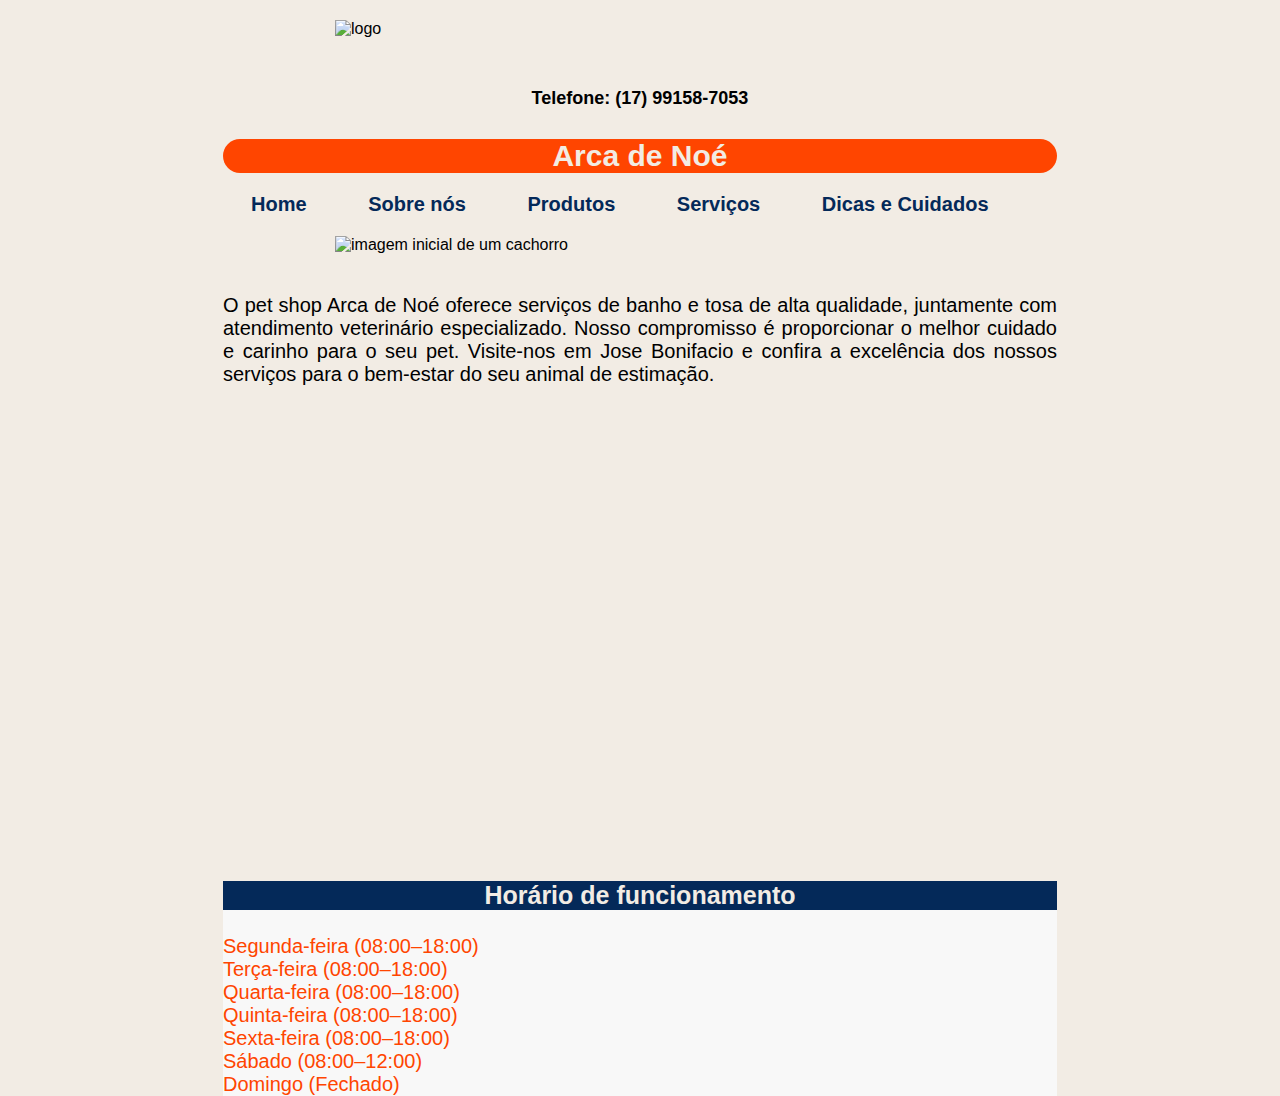
==== commit 012a38a9: "update" ====
--- a/index.html
+++ b/index.html
@@ -27,56 +27,7 @@
             
             <main>
                 <p>O pet shop Arca de Noé oferece serviços de banho e tosa de alta qualidade, juntamente com atendimento veterinário especializado. Nosso compromisso é proporcionar o melhor cuidado e carinho para o seu pet. Visite-nos em Jose Bonifacio e confira a excelência dos nossos serviços para o bem-estar do seu animal de estimação.</p> 
-                <div>
-                    <h2 style="background-color:#042959 ;" >Produtos</h2>
-                </div>
-                <div id="style_card">
-                    <link rel="stylesheet" href="style_card.css">           
-                     <main class="cards">
-                    <div class="container">
-                       <div id="card1">
-                           <div class="imagem">
-                            <img class="produtos" src="imagens/osso.jpeg" alt="produtos">
-                        </div>
-                
-                        <div class="texto">
-                        <p class="desc"> Osso palito<br> R$ 0,15 <br> (cada)</p>
-                    </div>
-                    <div class= "button">wa.me/message/RHYRJVR6NIKVK1">COMPRAR</button></a>
-                      </div>
-                      <button type="button" class="bnt"> <a href="http://wa.me/message/RHYRJVR6NIKVK1">COMPRAR</button></a>
-                  </div>
-                </div>
-                
-                <div class="container">
-                       <div id="card2">
-                           <div class="imagem">
-                            <img class="produtos" src="imagens/cordeiro ao molho para gatos.jpg" alt="produtos">
-                        </div>
-                        <div class="texto">
-                        <p class="desc"> Cordeiro ao Molho<br> R$ 3,50 <br> (cada)</p>
-                    </div>
-                    <div class= "button">
-                    <button type="button" class="bnt"> <a href="http://wa.me/message/RHYRJVR6NIKVK1">COMPRAR</button></a>
-                    </div>
-                  </div>
-                </div>
-        
-                <div class="container">
-                    <div id="card3">
-                        <div class="imagem">
-                         <img class="produtos" src="imagens/shampoo.jpg" alt="produtos">
-                     </div>
-                     <div class="texto">
-                     <p class="desc"> Shampoo<br> Antipasitário<br> R$ 19,20</p>
-                 </div>
-                 <div class= "button">
-                 <button type="button" class="bnt"> <a href="http://wa.me/message/RHYRJVR6NIKVK1">COMPRAR</button></a>
-                 </div>
-                </div>
-                </div>
-            </div>
-
+              
                 <iframe src="https://www.google.com/maps/embed?pb=!1m18!1m12!1m3!1d3723.470583397882!2d-49.6886898!3d-21.0538591!2m3!1f0!2f0!3f0!3m2!1i1024!2i768!4f13.1!3m3!1m2!1s0x94bdbf87ba771c63%3A0xef0aa14e7735ad7f!2sPet%20Shop%20Arca%20de%20No%C3%A9!5e0!3m2!1spt-PT!2sbr!4v1715453713608!5m2!1spt-PT!2sbr" width="600" height="450" style="border:0;" allowfullscreen="" loading="lazy" referrerpolicy="no-referrer-when-downgrade"></iframe>
 
             <footer>
@@ -91,10 +42,6 @@
                     </div>
             
             </footer>
-            
-            </main>
+        
 </body>
 </html>
-
-</body>
-</html>
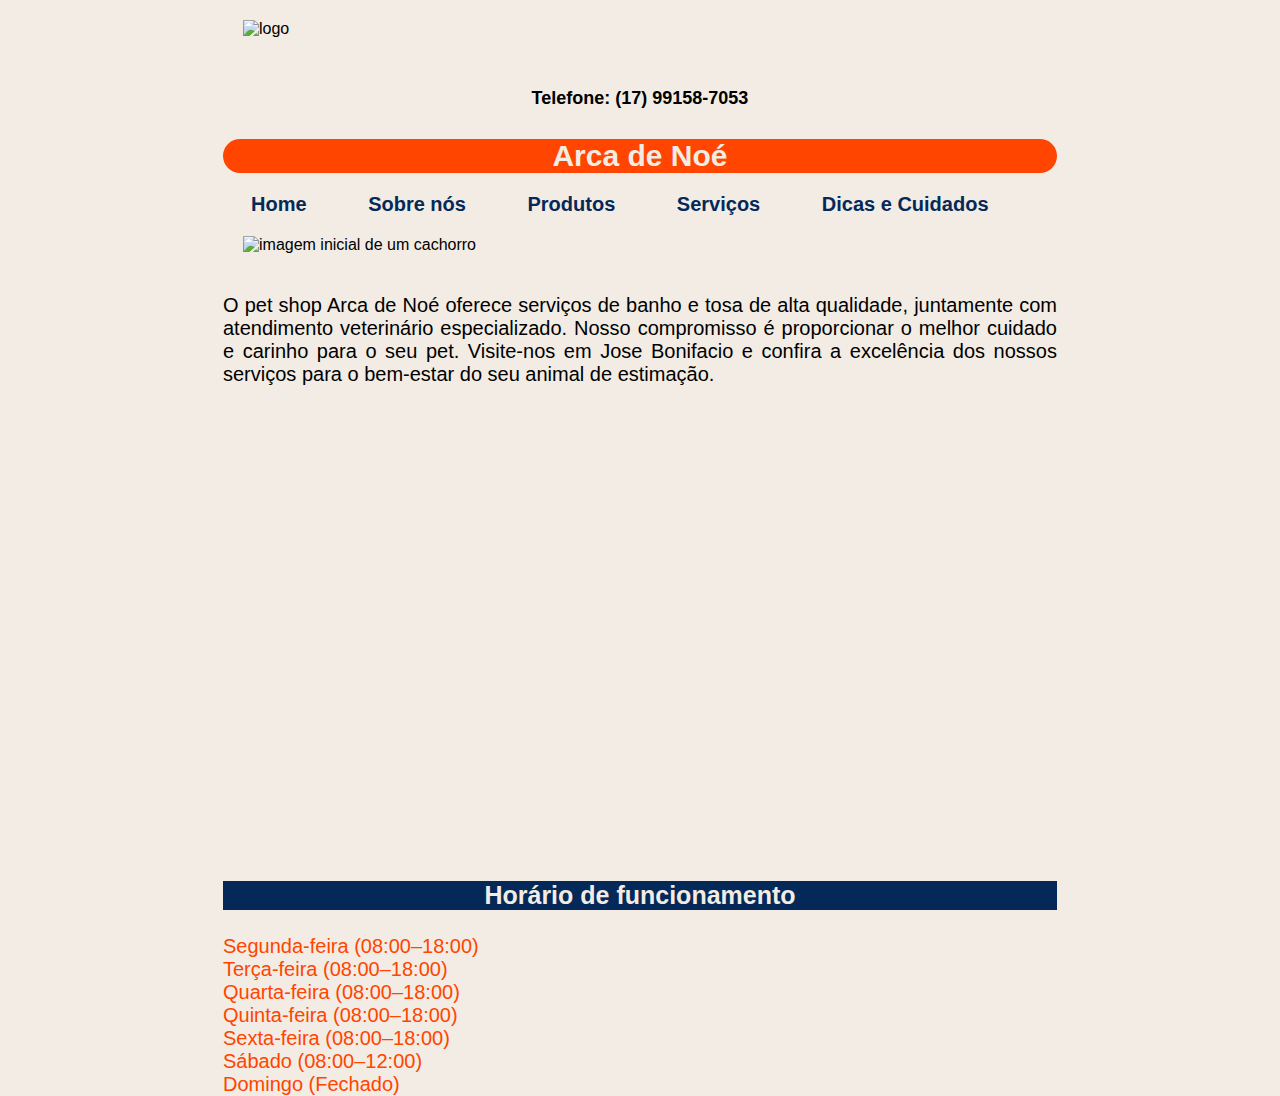
==== commit 709f8e99: "update" ====
--- a/index.html
+++ b/index.html
@@ -40,7 +40,6 @@
                         Sábado	(08:00–12:00)<br>
                         Domingo	(Fechado)</p>
                     </div>
-            
             </footer>
         
 </body>
--- a/style_paginas.css
+++ b/style_paginas.css
@@ -3,8 +3,9 @@
     font-family:'Gill Sans', 'Gill Sans MT', Calibri, 'Trebuchet MS', sans-serif;
     text-align: justify;
     margin: 0 auto;
-    min-width: 344px; max-width: 834px;
-    min-height: 644px; max-height: 822px;
+    max-width: 834px;
+   max-height: 644px;
+   display: block;
    
    
 }
@@ -66,9 +67,14 @@
 img{
     margin: 0 auto;
     display: block;
-    min-width: 344px; max-width: 610px;
+    min-width: 200px;
     max-height: 267px;
     padding: 20px;
+}
+.apresentação>img{
+    display: inline;
+    border-color: rgb(255, 129, 84);
+    border-style: dotted;
 }
 
  div> a{
@@ -94,11 +100,7 @@
     display: block;
 }
  footer{
-    background-color:#f8f8f8;
     color: orangered;
+
  }
- main.cards{
-text-align: center;
-margin: 0 auto;
-display: block; 
-}+ 